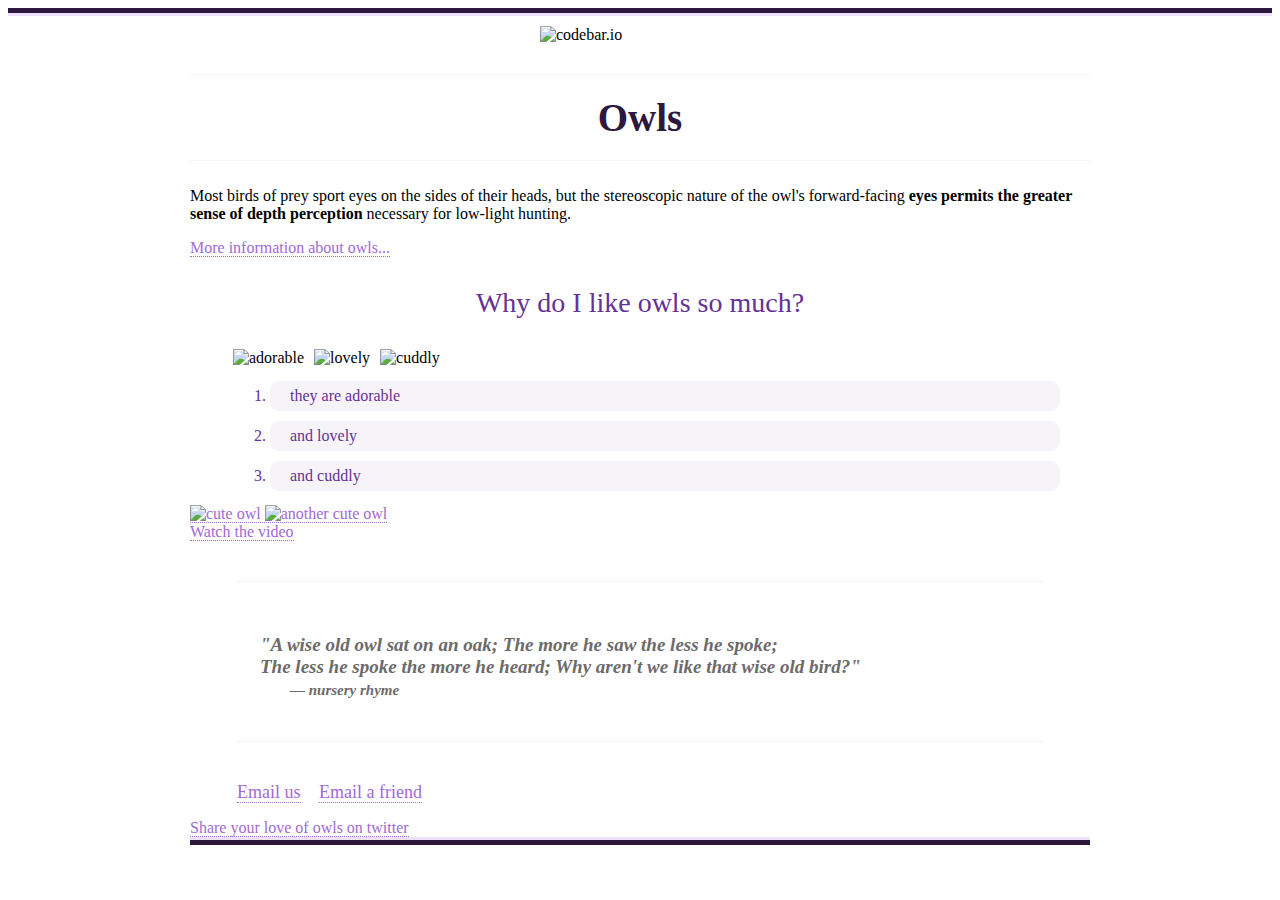
==== HTML tutorial 1.html @ c571e5b2 "first tutorial" ====
<!DOCTYPE html>
<html>
  <head>
    <title>I love owls</title> 
    <link rel="stylesheet" type="text/css" href="style.css">
  </head>
  <body>
    <div id="top-line"></div>
      <div id="main"> 
       <div id="logo"><img src="images/logo.png" alt="codebar.io">
    </div>
  <div>
  	   <h1> Owls </h1> 
		<p>
		Most birds of prey sport eyes on the sides of their heads,
		but the stereoscopic nature of the owl's forward-facing <strong>eyes permits the greater
		sense of depth perception</strong> necessary for low-light hunting.
		</p>
		<a href="http://en.wikipedia.org/wiki/Owl">More information about owls...</a>
	</div>
	    <h2>Why do I like owls so much?</h2>
        <ul class="pictures">
        <li><img src="images/img1.jpg" alt="adorable"></li>
        <li><img src="images/img2.jpg" alt="lovely"></li>
        <li><img src="images/img3.jpg" alt="cuddly"></li>
        </ul>
        <ol>
          <li>they are adorable</li>
          <li>and lovely</li>
          <li>and cuddly</li>
        </ol>
    <div id="links">
        <a href="http://www.youtube.com/watch?v=gBjnfgnwXic">
        <img src="images/img4.jpg" alt="cute owl">
        <img src="images/img5.jpg" alt="another cute owl">
       <br/>
        Watch the video
       </a>
    </div>
    <div>
     <p>
      <strong>
       <em>
        <div id="the-quote">
        <h4>
       &quot;A wise old owl sat on an oak;  The more he saw the less he spoke; <br>
       The less he spoke the more he heard; Why aren't we like that wise old bird?&quot; 
       <br>
       <small>&mdash; nursery rhyme</small></div></h4> 
       </em>
      </strong>

      </p>
      
    </div>
    <div id= "links"> 
    <ul>
     <li>
     <a href="mailto:social@codebar.io?subject=I love owls :: codebar">Email us</a>
     </li>
     <li>
     <a href="mailto:?subject=I love owls :: codebar &body=Owls are amazing">Email a friend</a>
     </li>
    </ul>
    <a href="http://twitter.com/home?status=I love owls! via @codebar">Share your love of owls on twitter</a> 
  </div> 
    <div id="bottom-line"></div>
  </body>
</html>
---- style.css ----
<style type="text/css">

  
      body {
        font-family: Helvetica, Arial, sans-serif;
        line-height: 1.3; 
      }
       #main {
      width: 900px;
      margin: 0 auto 40px;
      padding: 0;
    }
    .right-box {
    	float: right;
    }
      #top-line {
      	width: 100%;
      	height: 5px;
        background-color: #2d183d;
      	border-bottom: 3px solid #eedffb;
      	margin-bottom: 10px; 
      }
      #bottom-line {
      	width: 100%;
      	height: 5px;
      	background-color: #2d183d; 
      	border-top: 3px solid #eedffb;
      }
      h1 {
      	font-size: 39px;
      	color: #2d183d;
      	text-align: center;
      	border-bottom: 1px solid #f6f4f8;
      	border-top: 1px solid #f6f4f8;
      	padding: 20px 0; 
      }
      h2 {
      	font-size: 28px;
      	margin: 15px 0;
      	color: #663095;
      	padding: 15px 0;
      	font-weight: 400;
      	text-align: center;
      }
      h4 {
      	color: #6D6A6A;
      	font-size: 19px;
      	padding: 27px 25px 15px;
      }
      small {
      	color: #6D6A6A;
      	font-size: 15px;
      	margin: 0 30px 10px;
      	text-align: right;
      }
      ol {
      	margin: 14px 0; 
      }
      ol li {
      	background-color: #F6F4F8;
      	color: #663095;
      	font-size: 16px;
      	font-weight: 400;
      	margin: 10px 30px 10px 40px;
      	padding: 6px 20px;
      	border-radius: 9px; 
      }
      ul {
        list-style: none;
      }
      a {
        color: #a369d5;
        text-decoration: none;
        border-bottom: 1px dotted #a369d5;
      }
      .pictures {
        margin: 10px auto;
        width: 900px;
      }
      #logo {
        margin: 0 auto 30px;
        width: 200px;
      }
      .pictures li {
        display: inline;
        margin: 3px;
      }
      img {
      	margin: 0;
      	border: 0;
      }
      .bigimg img {
      	margin: 15px 2px;
      	width: 439px;
      	border: 2px solid #b9b1bf; 
      }
      #the-quote {
      	border-bottom: 1px solid #f6f4f8;
      	border-top: 1px solid #f6f4f8;
      	margin: 40px auto;
      	width: 90%
      }
      #links {
      	margin: 10px 15px 0 0;
      }
      #links li {
      	margin: 0 7px;
      	font-size: 18px;
      	display: inline;
      }
      #text-block {
        height: 370px; 
      }


    </style>
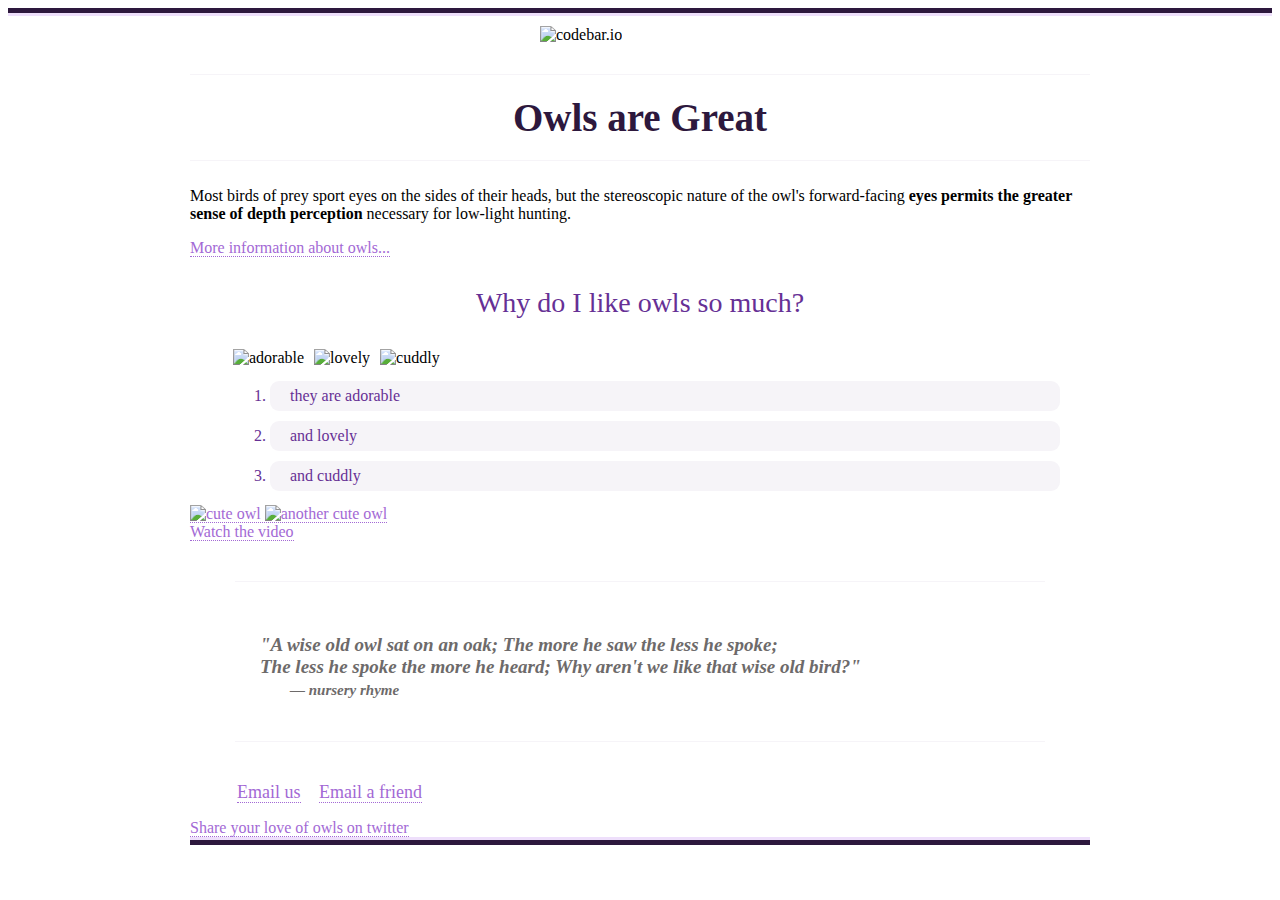
==== commit e95c9311: "Change to Header" ====
--- a/HTML tutorial 1.html
+++ b/HTML tutorial 1.html
@@ -11,7 +11,7 @@
        <div id="logo"><img src="images/logo.png" alt="codebar.io">
     </div>
   <div>
-  	   <h1> Owls </h1> 
+  	   <h1> Owls are Great </h1> 
 		<p>
 		Most birds of prey sport eyes on the sides of their heads,
 		but the stereoscopic nature of the owl's forward-facing <strong>eyes permits the greater
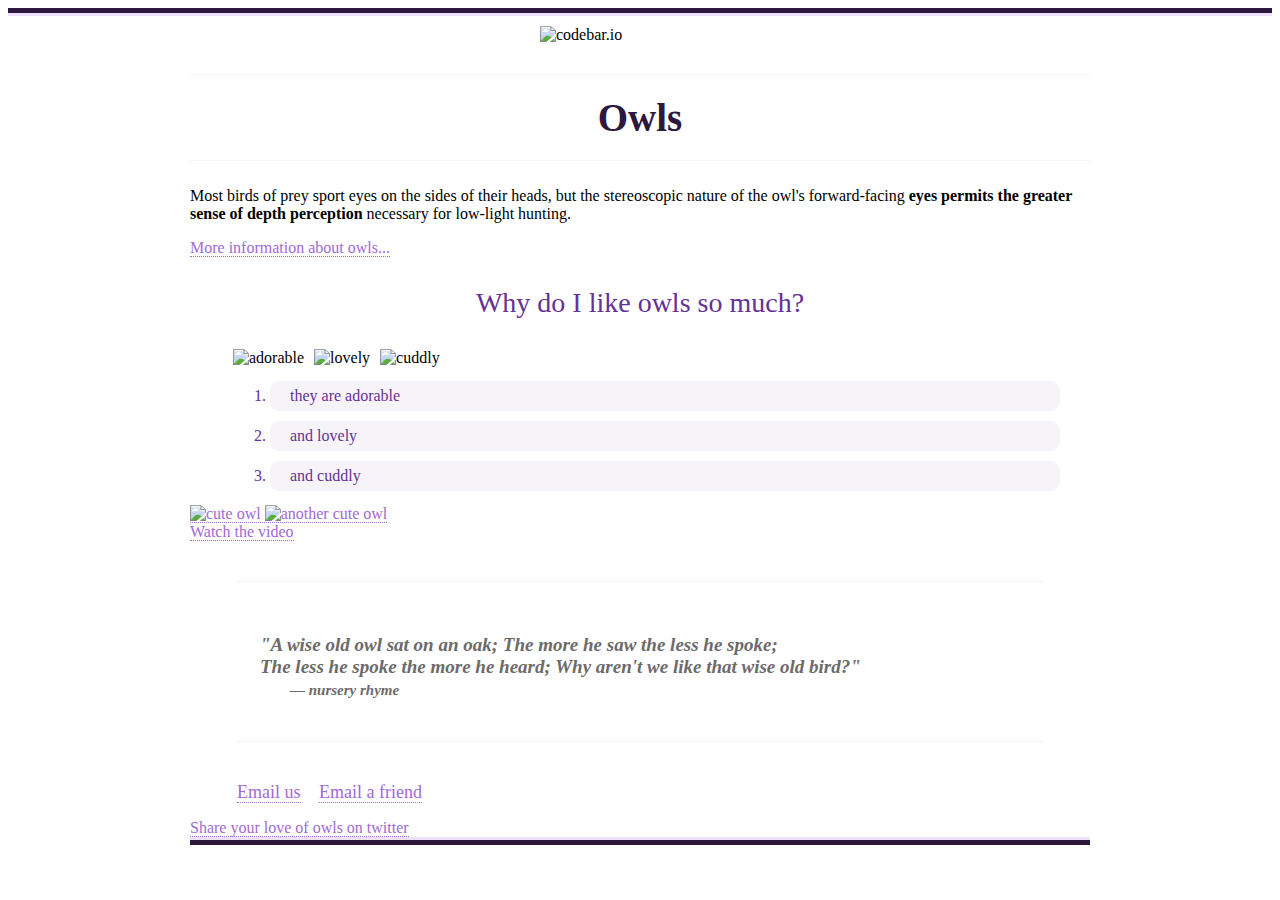
==== commit e2ab449c: "Tutorial" ====
--- a/HTML tutorial 1.html
+++ b/HTML tutorial 1.html
@@ -11,7 +11,7 @@
        <div id="logo"><img src="images/logo.png" alt="codebar.io">
     </div>
   <div>
-  	   <h1> Owls are Great </h1> 
+  	   <h1> Owls </h1> 
 		<p>
 		Most birds of prey sport eyes on the sides of their heads,
 		but the stereoscopic nature of the owl's forward-facing <strong>eyes permits the greater
